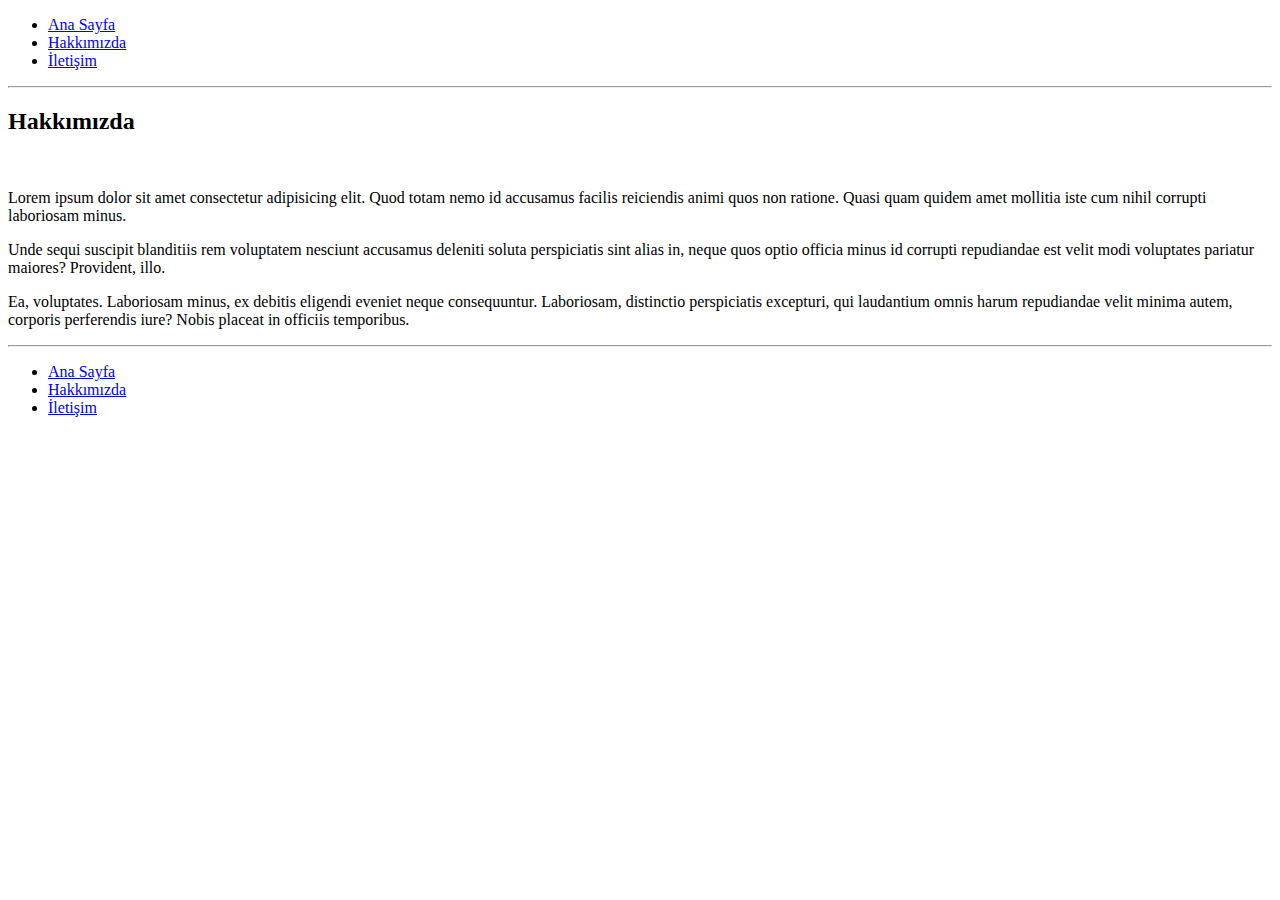
==== aboutUs.html @ 954f6480 "first commit" ====
<!DOCTYPE html>
<html lang="tr">
<head>
    <meta charset="UTF-8">
    <meta name="viewport" content="width=device-width, initial-scale=1.0">
    <title>Hakkımızda</title>
</head>
<body>
    <!--navbar Start-->
    <header>
        <nav>
            <ul>
                <li>
                    <a href="index.html">Ana Sayfa</a>
                </li>
                <li>
                    <a href="aboutUs.html">Hakkımızda</a>
                </li>
                <li>
                    <a href="contact.html">İletişim</a>
                </li>
            </ul>
            <hr>
        </nav>
    </header>
    <!--navbar End-->

    <!--content Start-->
    <section>
        <!--Articles Start--> 
        <article>
            <h2>Hakkımızda</h2>
            <img src="https://picsum.photos/id/183/500/300" alt="">
            <p>Lorem ipsum dolor sit amet consectetur adipisicing elit. Quod totam nemo id accusamus facilis reiciendis animi quos non ratione. Quasi quam quidem amet mollitia iste cum nihil corrupti laboriosam minus.</p>
            <p>Unde sequi suscipit blanditiis rem voluptatem nesciunt accusamus deleniti soluta perspiciatis sint alias in, neque quos optio officia minus id corrupti repudiandae est velit modi voluptates pariatur maiores? Provident, illo.</p>
            <p>Ea, voluptates. Laboriosam minus, ex debitis eligendi eveniet neque consequuntur. Laboriosam, distinctio perspiciatis excepturi, qui laudantium omnis harum repudiandae velit minima autem, corporis perferendis iure? Nobis placeat in officiis temporibus.</p>
            <hr>
        </article>
        <!--Articles End-->
    </section>
    <!--content End-->

    <!--footer Start-->
    <footer>
        <nav>
            <ul>
                <li>
                    <a href="index.html">Ana Sayfa</a>
                </li>
                <li>
                    <a href="aboutUs.html">Hakkımızda</a>
                </li>
                <li>
                    <a href="contact.html">İletişim</a>
                </li>
            </ul>
        </nav>
    </footer>
    <!--footer End-->
    
</body>
</html>
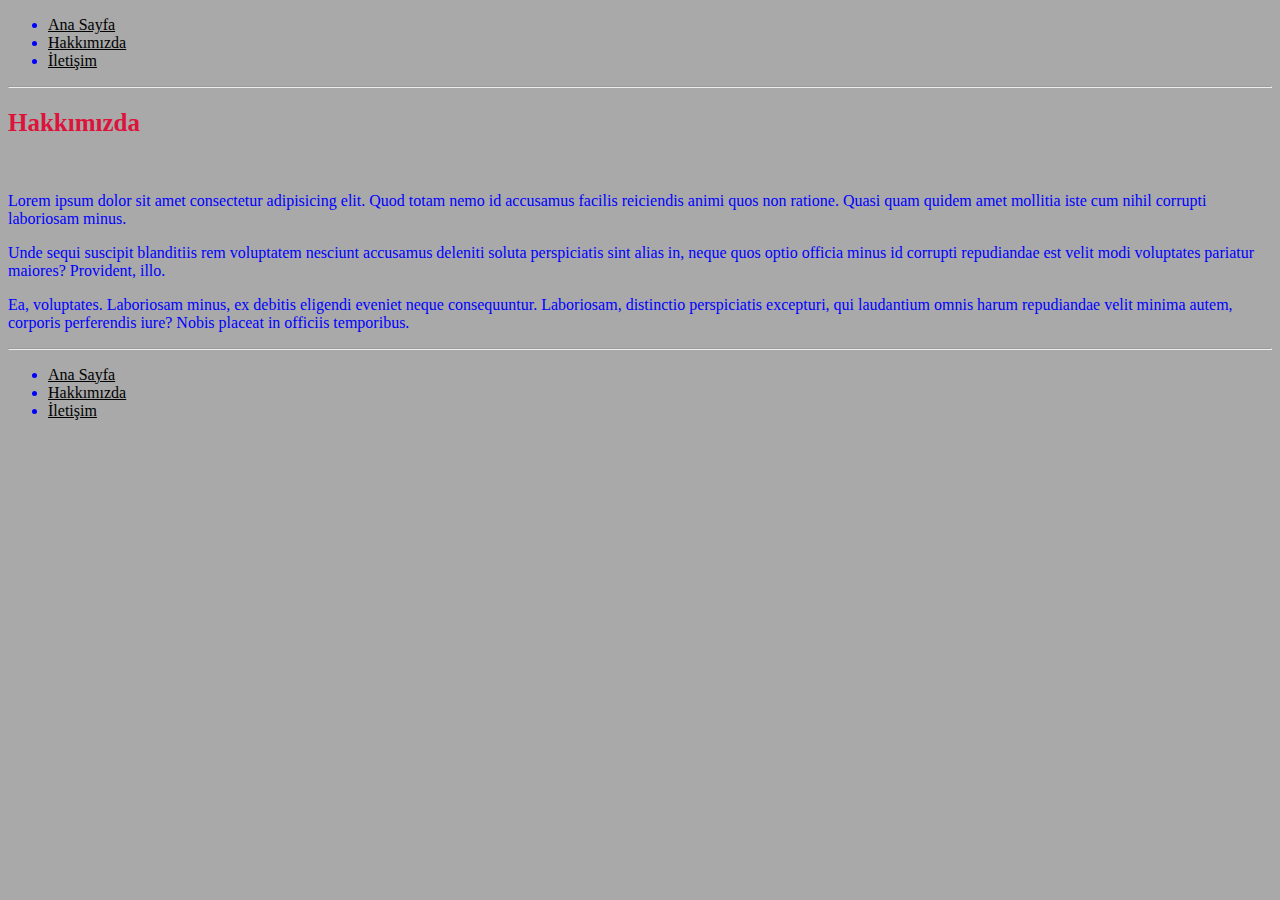
==== commit 4fb804e0: "css2" ====
--- a/aboutUs.html
+++ b/aboutUs.html
@@ -1,6 +1,7 @@
 <!DOCTYPE html>
 <html lang="tr">
 <head>
+    <link rel="stylesheet" type="text/css" href="style.css">
     <meta charset="UTF-8">
     <meta name="viewport" content="width=device-width, initial-scale=1.0">
     <title>Hakkımızda</title>
--- a/style.css
+++ b/style.css
@@ -0,0 +1,5 @@
+/* Açıklama  */
+*  {color: blue;}
+h2 {color: crimson; font-size: 25px;}
+body{background-color: darkgray;}
+a {color: black;}